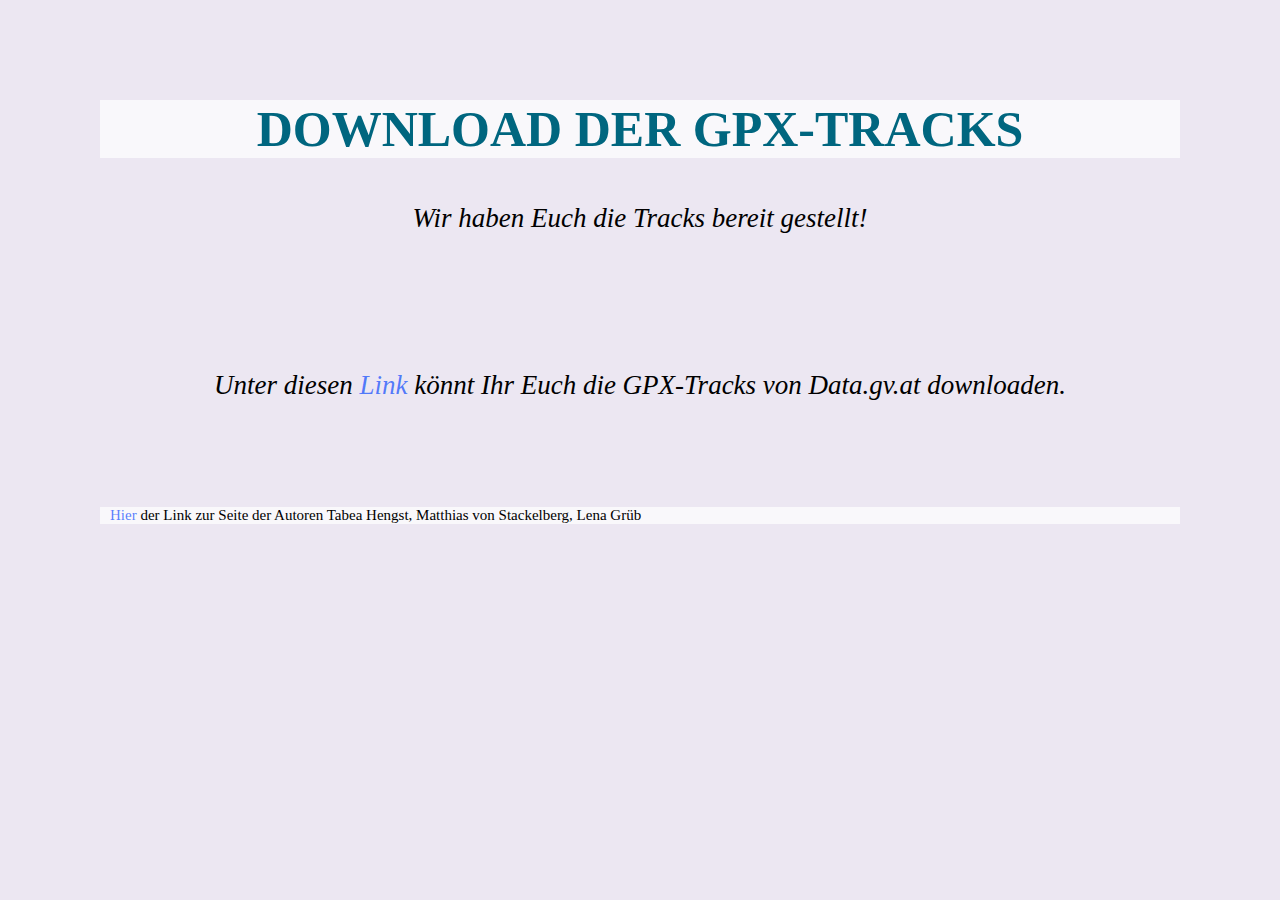
==== projekt/gpx.html @ 273b2e6f "link korrigiert Signed-off-by: Tabea Hengst <Tabea.Hengst@student.uibk.ac.at>" ====
<!DOCTYPE html>
<html>

<head>
    <meta charset="UTF-8">
    <meta name="viewport" content="width=device-width, initial-scale=1.0, maximum-scale=1.0, user-scalable=no" />

    <title>Downloadbereich</title>
	
	<script src="bikedata/Guffertrunde.js"></script>
	<link rel="stylesheet" href="styles.css" />
	
</head>


<body>



<h1>Download der GPX-Tracks</h1>
<h5>Wir haben Euch die Tracks bereit gestellt!</h5>


		<!-- 
		<a href="C:/Users/csav1044/Desktop/projekt10/bikedata/Karwendel.gpx">Karwendel</a> <br></br>
		<a href="C:/Users/csav1044/Desktop/projekt10/bikedata/Pillerseetal.gpx">Pillersee</a><br></br>
		<a href="C:/Users/csav1044/Desktop/projekt10/bikedata/MariaWaldrast.gpx">Maria Waldrast</a> <br></br>
		<a href="C:/Users/csav1044/Desktop/projekt10/bikedata/Kaiserwinkl.gpx">Kaiserwinkl</a> <br></br>
		<a href="C:/Users/csav1044/Desktop/projekt10/bikedata/HoheSalve.gpx">Hohe Salve</a> <br></br>
		<a href="C:/Users/csav1044/Desktop/projekt10/bikedata/Marienbergjoch.gpx">Marienbergjoch</a> <br></br>
		<a href="C:/Users/csav1044/Desktop/projekt10/bikedata/Guffertrunde.gpx">Guffertrunde</a> <br></br>
		<a href="C:/Users/csav1044/Desktop/projekt10/bikedata/VorderesOetztal.gpx">Vorderes Ötztal</a> <br></br>
		-->



<br></br>
<p><h5>Unter diesen <a href="https://www.data.gv.at/katalog/dataset/land-tirol_biketrailtirol/resource/503a1dab-3436-4d39-8db7-c6792547335e"> Link </a> könnt Ihr Euch die GPX-Tracks von Data.gv.at downloaden.</h5>
</p>

<br></br>

 <p class="author"><a href="https://mountainbikentirol.github.io/projekt/">Hier </a> der Link zur Seite der Autoren Tabea Hengst, Matthias von Stackelberg, Lena Grüb</p>
	

  

</body>

</html>
---- projekt/styles.css ----
/*
 * 
 * Stylesheet für Mountainbike-Routen in Tirol
 * 
 */

 
 
body {
	background-color: #ece7f2;
	font-family: Anthology;
	font-weight: 100;
	margin: 100px;
	max-width: center;
	font-size: 20px;
	
	
    
}
/* links */
a:link, a:visited, a:hover {
	color: rgba(11, 73, 253, 0.7);
	font-weight:normal;
	text-decoration: none;
}


/* Haupttitel im weissen Balken*/
h1 {
	background-color: rgba(255, 255, 255, 0.7);
	font-family: Anthology SG Bold;
	text-align: center;
	color: #00667F;
	font-size: 50px;
	text-transform: uppercase;  
}


/* Untertitel */
h2 {
	font-family: Anthology SG Bold;
	text-align: left;
	color: #00667F;
	font-size: 25px;  
}

/*Kurzbeschreibung Kursiv*/
h5 {
	font-family: Anthology;
	text-align: center;
	font-size: 27px;
	font-weight:normal;
	font-style:italic;
}

/*Absatz mit Tourenbeschreibung in Blocksatz */
div div {
	text-align: justify;
}


/* Karte */
#map {
			
	width: center;
	height: 500px;
	border: 1px solid black;
}

/*Tabellen*/
table {
	border-collapse: collapse;
	width:100%;
	table-layout: fixed;
	text-align: center;
	font-size: 20px;
}

table.vorstellung {
	 border="0"
}
img.kreis {
     border-radius: 50%;
	 max-width: 400px;
	 
	}


/* 
FALLS WIR NOCH BILDER EINFÜGEN!!!!!!!!
Bilder mit Bildunterschriften 
figure {
	display: block;
	margin: auto; 
	text-align: center;
	
    
}
figure img {
    display: inline;
	margin: 0; 
	width: 80%;
	
}
figure figcaption {
    font-size: 15px;
	text-align: center;
	color: rgba(255, 255, 255, 0.7); 
    
}*/



/* Autor */
p.author {
	background-color: rgba(255, 255, 255, 0.7);
	color: black;
	font-size: 15px;
	text-align: block;
	padding: 0 10px;
    
}
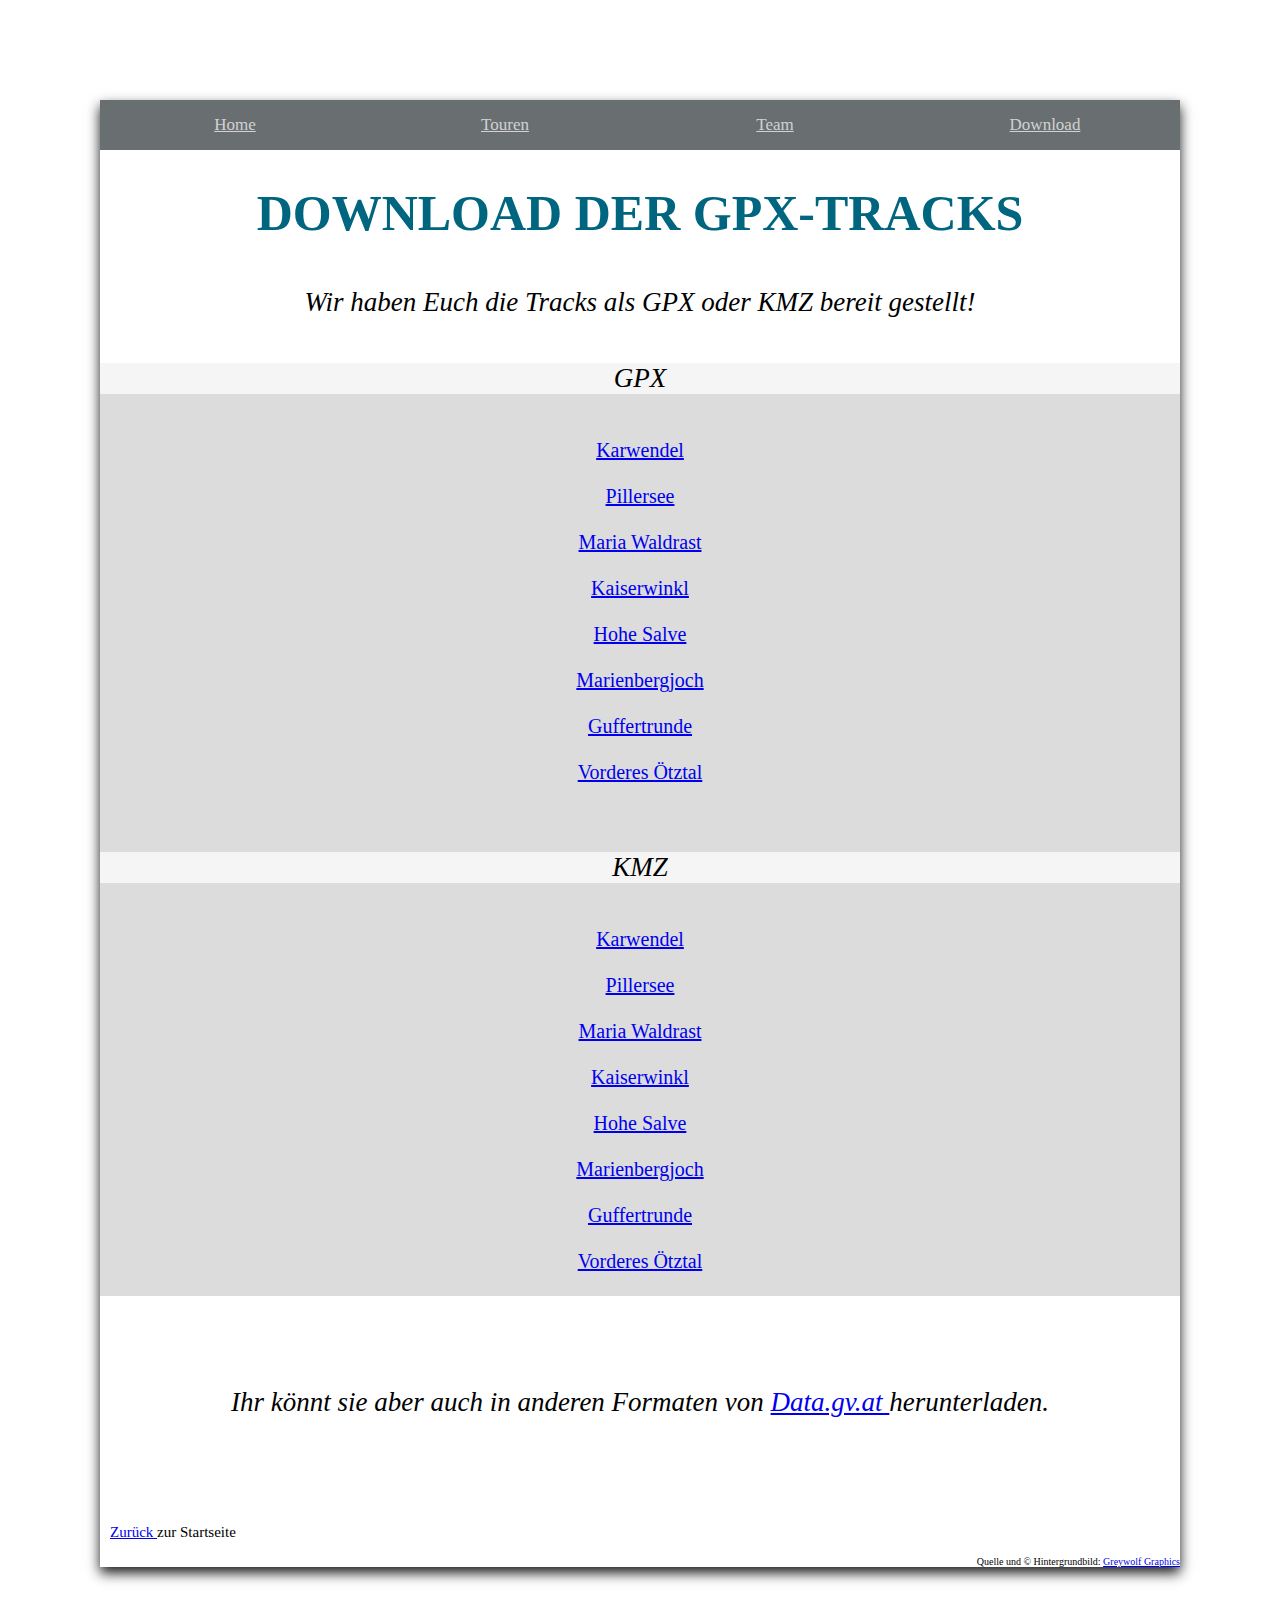
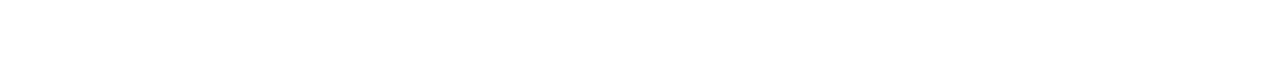
==== commit 1c844c71: "Add files via upload" ====
--- a/projekt/gpx.html
+++ b/projekt/gpx.html
@@ -1,50 +1,80 @@
-<!DOCTYPE html>
-<html>
-
-<head>
-    <meta charset="UTF-8">
-    <meta name="viewport" content="width=device-width, initial-scale=1.0, maximum-scale=1.0, user-scalable=no" />
-
-    <title>Downloadbereich</title>
-	
-	<script src="bikedata/Guffertrunde.js"></script>
-	<link rel="stylesheet" href="styles.css" />
-	
-</head>
-
-
-<body>
-
-
-
-<h1>Download der GPX-Tracks</h1>
-<h5>Wir haben Euch die Tracks bereit gestellt!</h5>
-
-
-		<!-- 
-		<a href="C:/Users/csav1044/Desktop/projekt10/bikedata/Karwendel.gpx">Karwendel</a> <br></br>
-		<a href="C:/Users/csav1044/Desktop/projekt10/bikedata/Pillerseetal.gpx">Pillersee</a><br></br>
-		<a href="C:/Users/csav1044/Desktop/projekt10/bikedata/MariaWaldrast.gpx">Maria Waldrast</a> <br></br>
-		<a href="C:/Users/csav1044/Desktop/projekt10/bikedata/Kaiserwinkl.gpx">Kaiserwinkl</a> <br></br>
-		<a href="C:/Users/csav1044/Desktop/projekt10/bikedata/HoheSalve.gpx">Hohe Salve</a> <br></br>
-		<a href="C:/Users/csav1044/Desktop/projekt10/bikedata/Marienbergjoch.gpx">Marienbergjoch</a> <br></br>
-		<a href="C:/Users/csav1044/Desktop/projekt10/bikedata/Guffertrunde.gpx">Guffertrunde</a> <br></br>
-		<a href="C:/Users/csav1044/Desktop/projekt10/bikedata/VorderesOetztal.gpx">Vorderes Ötztal</a> <br></br>
-		-->
-
-
-
-<br></br>
-<p><h5>Unter diesen <a href="https://www.data.gv.at/katalog/dataset/land-tirol_biketrailtirol/resource/503a1dab-3436-4d39-8db7-c6792547335e"> Link </a> könnt Ihr Euch die GPX-Tracks von Data.gv.at downloaden.</h5>
-</p>
-
-<br></br>
-
- <p class="author"><a href="https://mountainbikentirol.github.io/projekt/">Hier </a> der Link zur Seite der Autoren Tabea Hengst, Matthias von Stackelberg, Lena Grüb</p>
-	
-
-  
-
-</body>
-
-</html>
+<!DOCTYPE html>
+<html>
+
+<head>
+    <meta charset="UTF-8">
+    <meta name="viewport" content="width=device-width, initial-scale=1.0, maximum-scale=1.0, user-scalable=no" />
+
+    <title>Downloadbereich</title>
+	
+	<script src="bikedata/Guffertrunde.js"></script>
+	<link rel="stylesheet" href="styles.css" />
+	
+</head>
+
+
+<body>
+
+	
+<div class="topnav" id="myTopnav">
+  <a href="index.html">Home</a>
+  <a href="touren.html">Touren</a>
+  <a href="team.html">Team</a>
+  <a href="gpx.html">Download</a>
+</div>
+	
+	
+
+<h1>Download der GPX-Tracks</h1>
+<h5>Wir haben Euch die Tracks als GPX oder KMZ bereit gestellt!</h5>
+
+<div id=downloads>
+		
+		<H5> GPX </h5> 
+		<a href="bikedata/Karwendel.gpx" download=>Karwendel</a><br></br>
+		<a href="bikedata/Pillerseetal.gpx" download=>Pillersee</a><br></br>
+		<a href="bikedata/MariaWaldrast.gpx" download=>Maria Waldrast</a> <br></br>
+		<a href="bikedata/Kaiserwinkl.gpx" download=>Kaiserwinkl</a> <br></br>
+		<a href="bikedata/HoheSalve.gpx" download=>Hohe Salve</a> <br></br>
+		<a href="bikedata/Marienbergjoch.gpx" download=>Marienbergjoch</a> <br></br>
+		<a href="bikedata/Guffertrunde.gpx" download=>Guffertrunde</a> <br></br>
+		<a href="bikedata/VorderesOetztal.gpx" download=>Vorderes Ötztal</a> <br></br>
+	
+	
+		<H5> KMZ </h5> 
+		<a href="bikedata/Karwendel.kmz" download=>Karwendel</a><br></br>
+		<a href="bikedata/Pillerseetal.kmz" download=>Pillersee</a><br></br>
+		<a href="bikedata/MariaWaldrast.kmz" download=>Maria Waldrast</a> <br></br>
+		<a href="bikedata/Kaiserwinkl.kmz" download=>Kaiserwinkl</a> <br></br>
+		<a href="bikedata/HoheSalve.kmz" download=>Hohe Salve</a> <br></br>
+		<a href="bikedata/Marienbergjoch.kmz" download=>Marienbergjoch</a> <br></br>
+		<a href="bikedata/Guffertrunde.kmz" download=>Guffertrunde</a> <br></br>
+		<a href="bikedata/VorderesOetztal.kmz" download=>Vorderes Ötztal</a> <br></br>
+	
+</div>	
+
+
+
+		
+		
+<br></br>
+
+
+<p><h5> Ihr könnt sie aber auch in anderen Formaten von <a href="https://www.data.gv.at/katalog/dataset/land-tirol_biketrailtirol/resource/503a1dab-3436-4d39-8db7-c6792547335e"> Data.gv.at </a> herunterladen.</h5>
+</p>
+
+
+<br></br>
+
+
+
+
+ 	<p class="author"><a href="https://mountainbikentirol.github.io/projekt/">Zurück </a> zur Startseite</p>
+	
+
+  
+<div id= hintergrundquelle>Quelle und © Hintergrundbild: <a href=http://greywolf-graphics.com/images/mountain-biking-wallpaper/mountain-biking-wallpaper-34.jpg">Greywolf Graphics</a></div>
+
+</body>
+
+</html>
--- a/projekt/styles.css
+++ b/projekt/styles.css
@@ -1,126 +1,238 @@
-/*
- * 
- * Stylesheet für Mountainbike-Routen in Tirol
- * 
- */
-
- 
- 
-body {
-	background-color: #ece7f2;
-	font-family: Anthology;
-	font-weight: 100;
-	margin: 100px;
-	max-width: center;
-	font-size: 20px;
-	
-	
-    
-}
-/* links */
-a:link, a:visited, a:hover {
-	color: rgba(11, 73, 253, 0.7);
-	font-weight:normal;
-	text-decoration: none;
-}
-
-
-/* Haupttitel im weissen Balken*/
-h1 {
-	background-color: rgba(255, 255, 255, 0.7);
-	font-family: Anthology SG Bold;
-	text-align: center;
-	color: #00667F;
-	font-size: 50px;
-	text-transform: uppercase;  
-}
-
-
-/* Untertitel */
-h2 {
-	font-family: Anthology SG Bold;
-	text-align: left;
-	color: #00667F;
-	font-size: 25px;  
-}
-
-/*Kurzbeschreibung Kursiv*/
-h5 {
-	font-family: Anthology;
-	text-align: center;
-	font-size: 27px;
-	font-weight:normal;
-	font-style:italic;
-}
-
-/*Absatz mit Tourenbeschreibung in Blocksatz */
-div div {
-	text-align: justify;
-}
-
-
-/* Karte */
-#map {
-			
-	width: center;
-	height: 500px;
-	border: 1px solid black;
-}
-
-/*Tabellen*/
-table {
-	border-collapse: collapse;
-	width:100%;
-	table-layout: fixed;
-	text-align: center;
-	font-size: 20px;
-}
-
-table.vorstellung {
-	 border="0"
-}
-img.kreis {
-     border-radius: 50%;
-	 max-width: 400px;
-	 
-	}
-
-
-/* 
-FALLS WIR NOCH BILDER EINFÜGEN!!!!!!!!
-Bilder mit Bildunterschriften 
-figure {
-	display: block;
-	margin: auto; 
-	text-align: center;
-	
-    
-}
-figure img {
-    display: inline;
-	margin: 0; 
-	width: 80%;
-	
-}
-figure figcaption {
-    font-size: 15px;
-	text-align: center;
-	color: rgba(255, 255, 255, 0.7); 
-    
-}*/
-
-
-
-/* Autor */
-p.author {
-	background-color: rgba(255, 255, 255, 0.7);
-	color: black;
-	font-size: 15px;
-	text-align: block;
-	padding: 0 10px;
-    
-}
-
-
-
-   
+/*
+ * 
+ * Stylesheet für Mountainbike-Routen in Tirol
+ * 
+ *
+ * Link Hintergrrundbild: http://greywolf-graphics.com/images/mountain-biking-wallpaper/mountain-biking-wallpaper-34.jpg
+ * Copyright Greywolf Graphics
+ */ 
+
+ 
+ 
+ 
+/*
+.parallax {
+  
+    background-image: url("bilder/background.jpg");
+
+   
+    min-height: 500px; 
+
+   
+    background-attachment: fixed;
+    background-position: center;
+    background-repeat: no-repeat;
+    background-size: cover;
+}
+
+
+	background: url("bilder/background.jpg");
+	background-size: 2800px 1872px;
+	background-position: left top;
+	background-attachment: fixed;
+
+ */
+html { 
+  background: url("bilder/background.jpg") no-repeat center center fixed; 
+  -webkit-background-size: cover;
+  -moz-background-size: cover;
+  -o-background-size: cover;
+  background-size: cover;
+}
+ 
+ 
+body {
+
+	font-family: Anthology;
+	font-weight: 100;
+	margin: 100px;
+	max-width: center;
+	font-size: 20px;
+	box-shadow: 0 6px 12px 0 rgba(0, 0, 0, 0.9);
+	background-color: rgba(255, 255, 255, 0.5);
+    
+}
+
+/* Topnavigation */
+.topnav {
+    background-color: rgba(41, 49, 51, 0.7);
+	
+    overflow: hidden;
+}
+
+/* links in der Topnavigation */
+.topnav a {
+    float: left;
+    display: block;
+    color: rgba(255, 255, 255, 0.7);
+    text-align: center;
+    padding: 15px 0%;
+	width: 25%;
+    font-family: Anthology SG Bold;
+    font-size: 17px;
+}
+
+/* Farbwechsel der Links beim darüberfahren */
+.topnav a:hover {
+    background-color: #ddd;
+    color: black;
+}
+
+/* Add a color to the active/current link */
+.topnav a.active {
+    background-color: #4CAF50;
+    color: white;
+}
+
+
+
+/* links */
+.topnav , a:visited, a:hover {
+	
+	font-weight:normal;
+	text-decoration: none;
+}
+
+
+/* Haupttitel im weissen Balken*/
+h1 {
+	background-color: rgba(255, 255, 255, 0.7);
+	font-family: Anthology SG Bold;
+	text-align: center;
+	color: #00667F;
+	font-size: 50px;
+	text-transform: uppercase;  
+}
+
+
+/* Untertitel */
+h2 {
+	font-family: Anthology SG Bold;
+	text-align: left;
+	color: #00667F;
+	font-size: 25px;  
+	padding-left: 10px;
+	background-color: rgba(255, 255, 255, 0.7);
+}
+
+/*Kurzbeschreibung Kursiv*/
+h5 {
+	background-color: rgba(255, 255, 255, 0.7);
+	font-family: Anthology;
+	text-align: center;
+	font-size: 27px;
+	font-weight:normal;
+	font-style:italic;
+	padding: 0px 20px;
+}
+
+/*Absatz mit Tourenbeschreibung in Blocksatz */
+#Tourenbeschreibung {
+	text-align: justify;
+	padding: 10px 50px;
+	background-color: rgba(255, 255, 255, 0.7);
+}
+
+
+/* Karte */
+#map {
+			
+	width: center;
+	height: 500px;
+	border: 1px solid black;
+}
+
+/* Dropdown selector*/
+#gpx {
+	background-color: rgba(41, 49, 51, 0.8);
+    color: white;
+    padding: 16px;
+    font-size: 16px;
+    border: none;
+    cursor: pointer;
+	
+}
+
+
+
+/*Tabellen*/
+table {
+	border-collapse: collapse;
+	width:100%;
+	table-layout: fixed;
+	text-align: center;
+	font-size: 20px;
+	background-color: rgba(255, 255, 255, 0.7);
+}
+
+table.vorstellung {
+	 border="0"
+}
+img.kreis {
+     border-radius: 50%;
+	 max-width: 200px;
+	 
+	}
+
+em,#Quelle {
+	padding-left: 10px; 
+}
+
+#downloads{
+	background-color: rgba(205, 205, 205, 0.7);
+	text-align: center
+}
+
+#hintergrundquelle{
+	font-size: 10px;
+	text-align: right;
+}
+
+img.Bild {
+    width: 500px;
+	float: right;
+   padding:20px;
+   border:15px; 
+  
+   background-color:rgba(255, 255, 255, 0.7);
+}
+
+
+/* 
+FALLS WIR NOCH BILDER EINFÜGEN!!!!!!!!
+Bilder mit Bildunterschriften 
+figure {
+	display: block;
+	margin: auto; 
+	text-align: center;
+	
+    
+}
+figure img {
+    display: inline;
+	margin: 0; 
+	width: 80%;
+	
+}
+figure figcaption {
+    font-size: 15px;
+	text-align: center;
+	color: rgba(255, 255, 255, 0.7); 
+    
+}*/
+
+
+
+/* Autor */
+p.author {
+	background-color: rgba(255, 255, 255, 0.7);
+	color: black;
+	font-size: 15px;
+	text-align: block;
+	padding: 0 10px;
+    
+}
+
+
+
+   
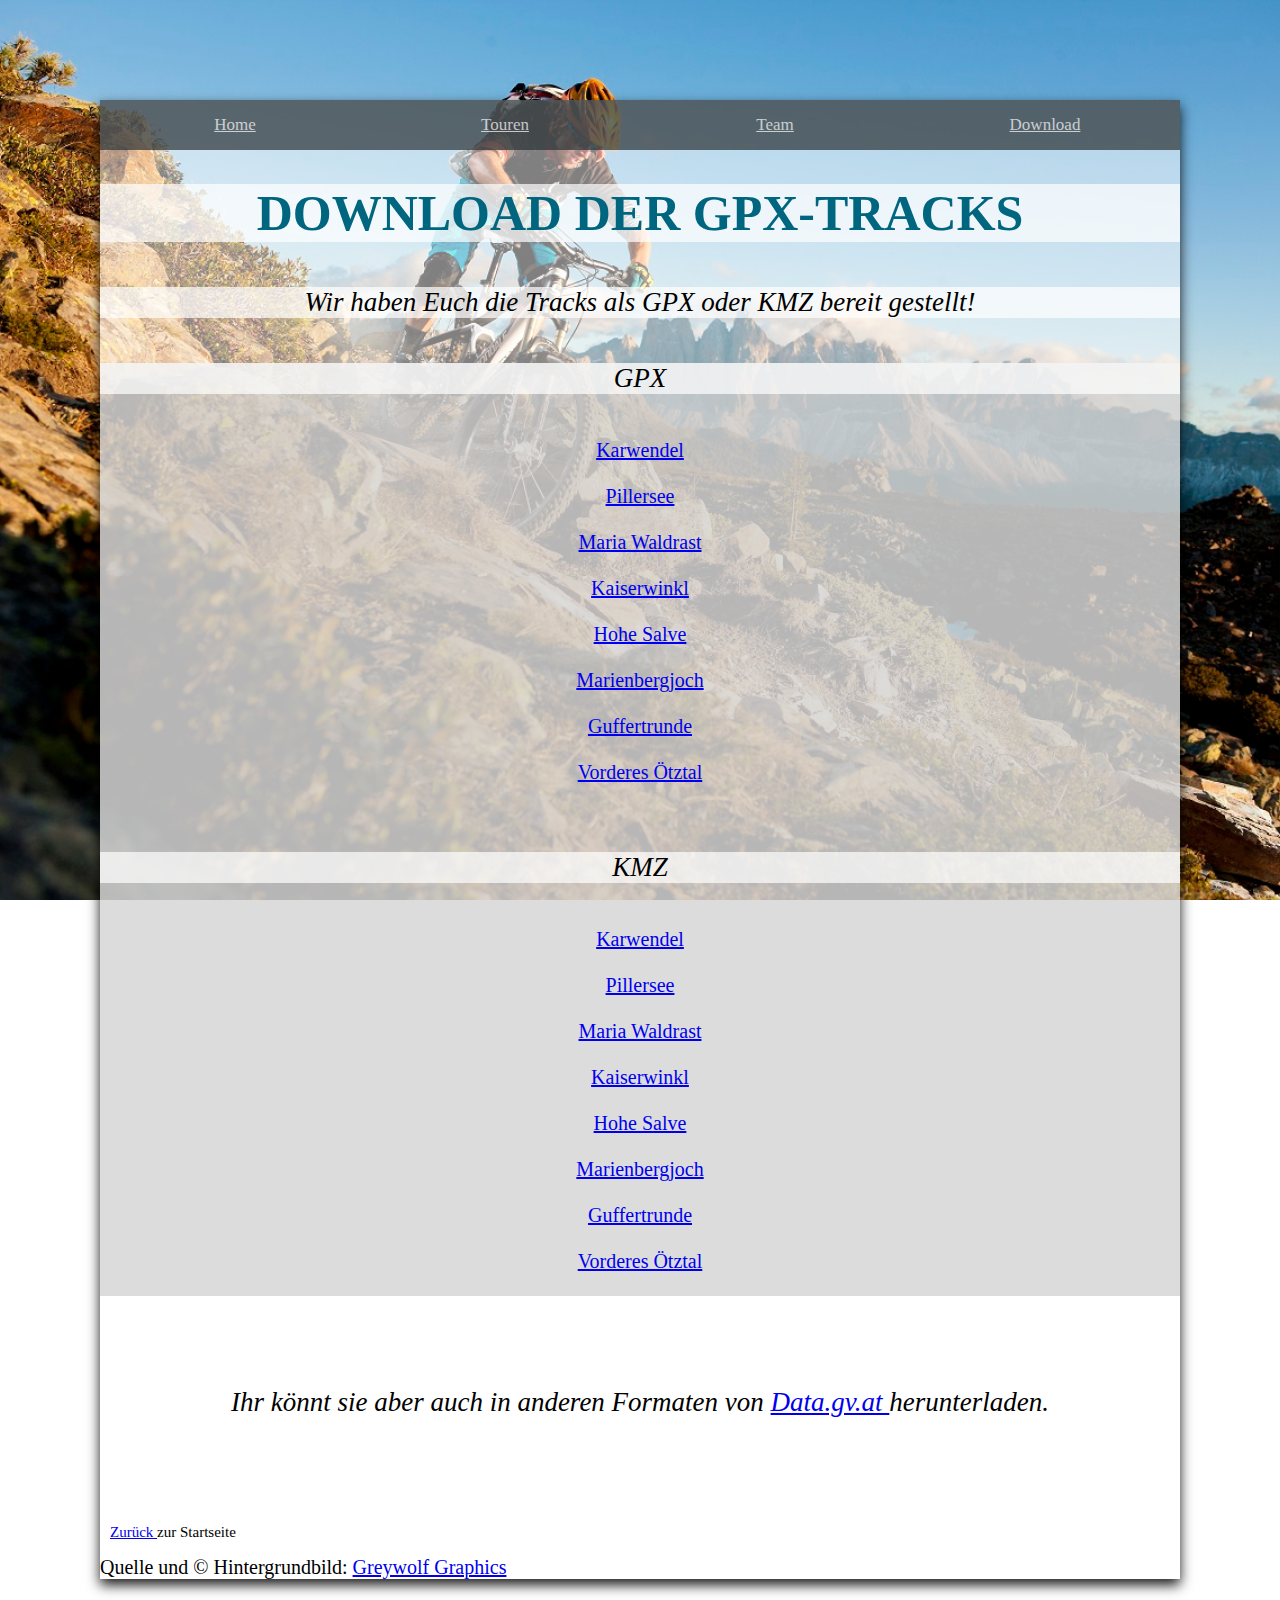
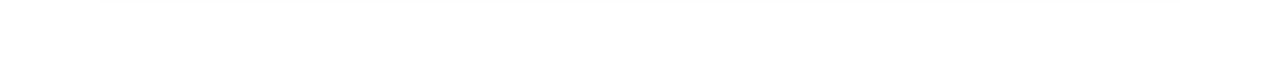
==== commit e701157a: "Add files via upload" ====
--- a/projekt/gpx.html
+++ b/projekt/gpx.html
@@ -6,75 +6,77 @@
     <meta name="viewport" content="width=device-width, initial-scale=1.0, maximum-scale=1.0, user-scalable=no" />
 
     <title>Downloadbereich</title>
-	
-	<script src="bikedata/Guffertrunde.js"></script>
-	<link rel="stylesheet" href="styles.css" />
-	
+
+    
+    <link rel="stylesheet" href="styles.css" />
+
 </head>
 
 
 <body>
 
-	
-<div class="topnav" id="myTopnav">
-  <a href="index.html">Home</a>
-  <a href="touren.html">Touren</a>
-  <a href="team.html">Team</a>
-  <a href="gpx.html">Download</a>
-</div>
-	
-	
 
-<h1>Download der GPX-Tracks</h1>
-<h5>Wir haben Euch die Tracks als GPX oder KMZ bereit gestellt!</h5>
-
-<div id=downloads>
-		
-		<H5> GPX </h5> 
-		<a href="bikedata/Karwendel.gpx" download=>Karwendel</a><br></br>
-		<a href="bikedata/Pillerseetal.gpx" download=>Pillersee</a><br></br>
-		<a href="bikedata/MariaWaldrast.gpx" download=>Maria Waldrast</a> <br></br>
-		<a href="bikedata/Kaiserwinkl.gpx" download=>Kaiserwinkl</a> <br></br>
-		<a href="bikedata/HoheSalve.gpx" download=>Hohe Salve</a> <br></br>
-		<a href="bikedata/Marienbergjoch.gpx" download=>Marienbergjoch</a> <br></br>
-		<a href="bikedata/Guffertrunde.gpx" download=>Guffertrunde</a> <br></br>
-		<a href="bikedata/VorderesOetztal.gpx" download=>Vorderes Ötztal</a> <br></br>
-	
-	
-		<H5> KMZ </h5> 
-		<a href="bikedata/Karwendel.kmz" download=>Karwendel</a><br></br>
-		<a href="bikedata/Pillerseetal.kmz" download=>Pillersee</a><br></br>
-		<a href="bikedata/MariaWaldrast.kmz" download=>Maria Waldrast</a> <br></br>
-		<a href="bikedata/Kaiserwinkl.kmz" download=>Kaiserwinkl</a> <br></br>
-		<a href="bikedata/HoheSalve.kmz" download=>Hohe Salve</a> <br></br>
-		<a href="bikedata/Marienbergjoch.kmz" download=>Marienbergjoch</a> <br></br>
-		<a href="bikedata/Guffertrunde.kmz" download=>Guffertrunde</a> <br></br>
-		<a href="bikedata/VorderesOetztal.kmz" download=>Vorderes Ötztal</a> <br></br>
-	
-</div>	
+    <div class="topnav" id="myTopnav">
+        <a href="index.html">Home</a>
+        <a href="touren.html">Touren</a>
+        <a href="team.html">Team</a>
+        <a href="gpx.html">Download</a>
+    </div>
 
 
 
-		
-		
-<br></br>
+    <h1>Download der GPX-Tracks</h1>
+    <h5>Wir haben Euch die Tracks als GPX oder KMZ bereit gestellt!</h5>
+
+    <div id=downloads>
+
+        <H5> GPX </h5>
+        <a href="bikedata/Karwendel.gpx" download=>Karwendel</a><br></br>
+        <a href="bikedata/Pillerseetal.gpx" download=>Pillersee</a><br></br>
+        <a href="bikedata/MariaWaldrast.gpx" download=>Maria Waldrast</a> <br></br>
+        <a href="bikedata/Kaiserwinkl.gpx" download=>Kaiserwinkl</a> <br></br>
+        <a href="bikedata/HoheSalve.gpx" download=>Hohe Salve</a> <br></br>
+        <a href="bikedata/Marienbergjoch.gpx" download=>Marienbergjoch</a> <br></br>
+        <a href="bikedata/Guffertrunde.gpx" download=>Guffertrunde</a> <br></br>
+        <a href="bikedata/VorderesOetztal.gpx" download=>Vorderes Ötztal</a> <br></br>
 
 
-<p><h5> Ihr könnt sie aber auch in anderen Formaten von <a href="https://www.data.gv.at/katalog/dataset/land-tirol_biketrailtirol/resource/503a1dab-3436-4d39-8db7-c6792547335e"> Data.gv.at </a> herunterladen.</h5>
-</p>
+        <H5> KMZ </h5>
+        <a href="bikedata/Karwendel.kmz" download=>Karwendel</a><br></br>
+        <a href="bikedata/Pillerseetal.kmz" download=>Pillersee</a><br></br>
+        <a href="bikedata/MariaWaldrast.kmz" download=>Maria Waldrast</a> <br></br>
+        <a href="bikedata/Kaiserwinkl.kmz" download=>Kaiserwinkl</a> <br></br>
+        <a href="bikedata/HoheSalve.kmz" download=>Hohe Salve</a> <br></br>
+        <a href="bikedata/Marienbergjoch.kmz" download=>Marienbergjoch</a> <br></br>
+        <a href="bikedata/Guffertrunde.kmz" download=>Guffertrunde</a> <br></br>
+        <a href="bikedata/VorderesOetztal.kmz" download=>Vorderes Ötztal</a> <br></br>
 
-
-<br></br>
+    </div>
 
 
 
 
- 	<p class="author"><a href="https://mountainbikentirol.github.io/projekt/">Zurück </a> zur Startseite</p>
-	
 
-  
-<div id= hintergrundquelle>Quelle und © Hintergrundbild: <a href=http://greywolf-graphics.com/images/mountain-biking-wallpaper/mountain-biking-wallpaper-34.jpg">Greywolf Graphics</a></div>
+    <br></br>
+
+
+    <p>
+        <h5> Ihr könnt sie aber auch in anderen Formaten von <a href="https://www.data.gv.at/katalog/dataset/land-tirol_biketrailtirol/resource/503a1dab-3436-4d39-8db7-c6792547335e"> Data.gv.at </a> herunterladen.</h5>
+    </p>
+
+
+    <br></br>
+
+
+
+
+    <p class="author"><a href="https://mountainbikentirol.github.io/projekt/">Zurück </a> zur Startseite</p>
+
+
+
+    <div id=h intergrundquelle>Quelle und © Hintergrundbild:
+        <a href=http://greywolf-graphics.com/images/mountain-biking-wallpaper/mountain-biking-wallpaper-34.jpg ">Greywolf Graphics</a></div>
 
 </body>
 
-</html>
+</html>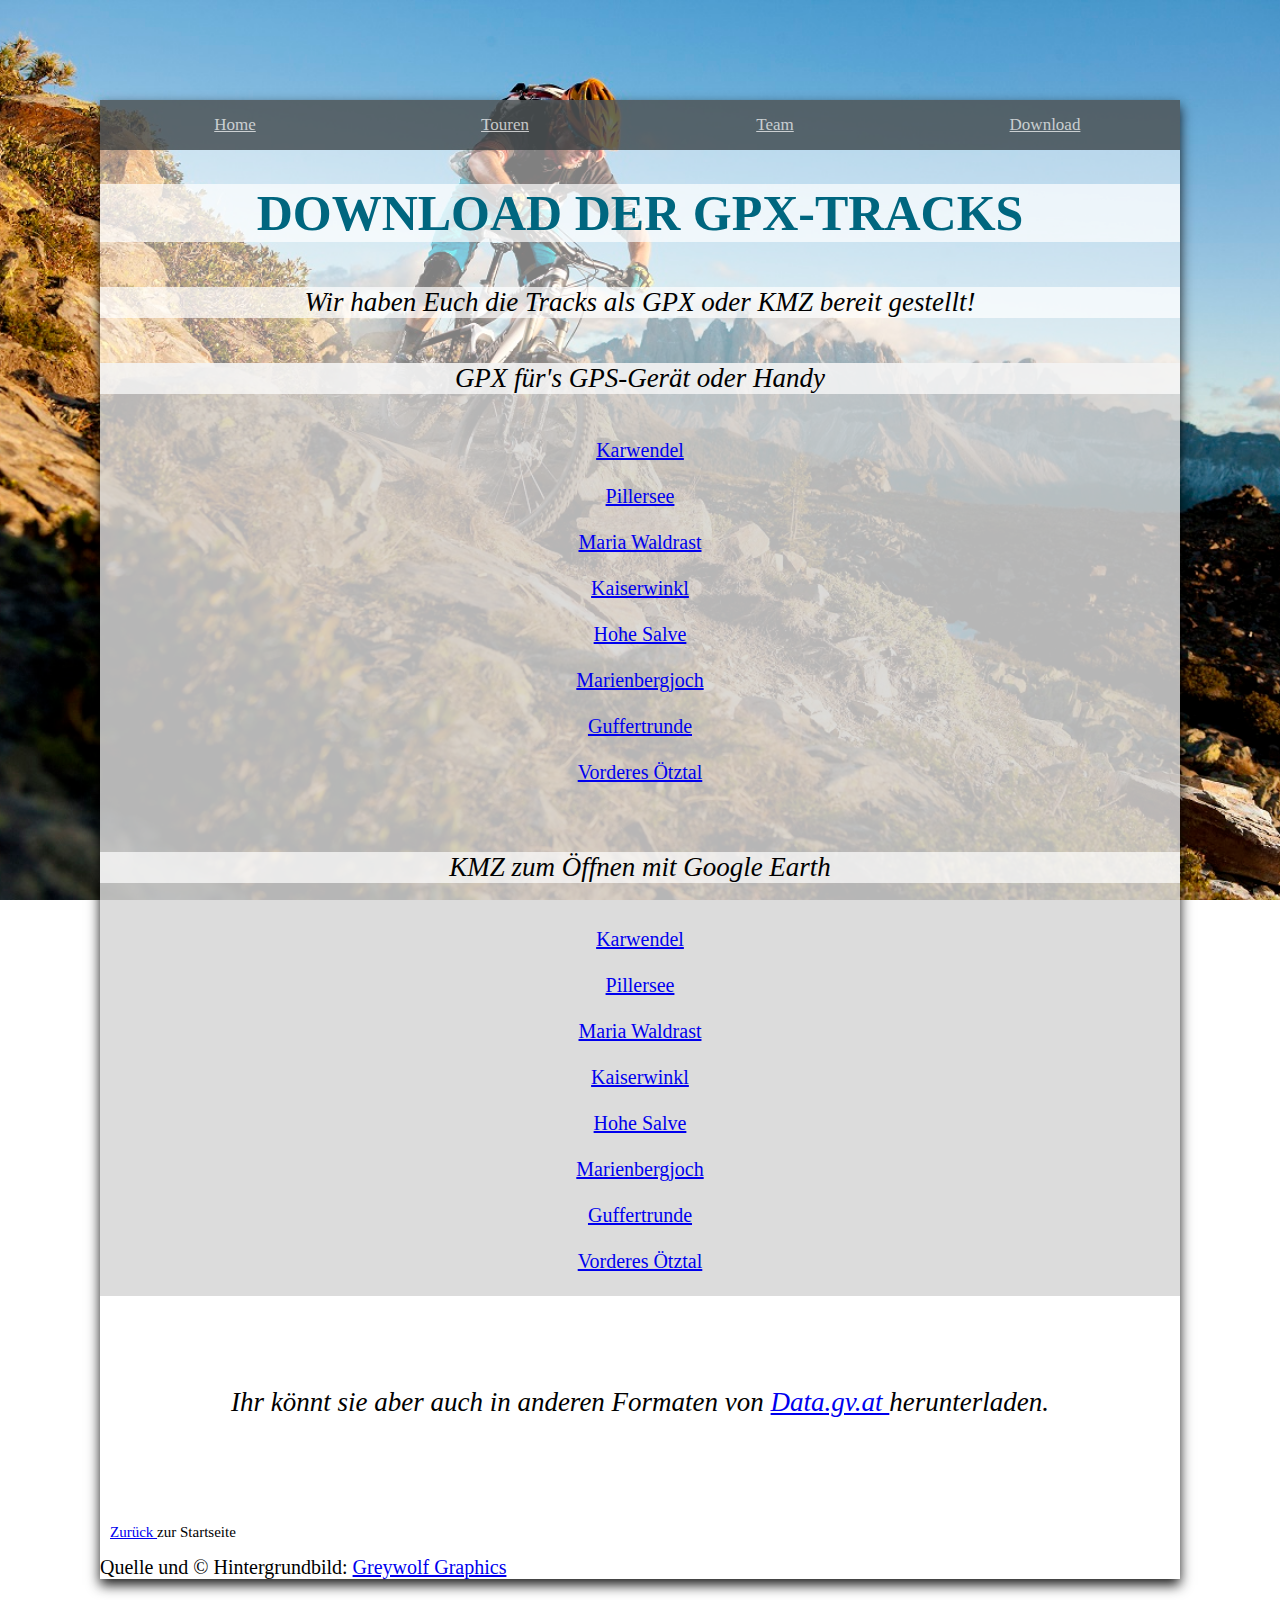
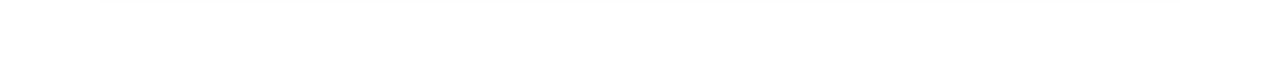
==== commit 9b762cf1: "Add files via upload" ====
--- a/projekt/gpx.html
+++ b/projekt/gpx.html
@@ -30,7 +30,7 @@
 
     <div id=downloads>
 
-        <H5> GPX </h5>
+        <H5> GPX für's GPS-Gerät oder Handy</h5>
         <a href="bikedata/Karwendel.gpx" download=>Karwendel</a><br></br>
         <a href="bikedata/Pillerseetal.gpx" download=>Pillersee</a><br></br>
         <a href="bikedata/MariaWaldrast.gpx" download=>Maria Waldrast</a> <br></br>
@@ -41,7 +41,7 @@
         <a href="bikedata/VorderesOetztal.gpx" download=>Vorderes Ötztal</a> <br></br>
 
 
-        <H5> KMZ </h5>
+        <H5> KMZ zum Öffnen mit Google Earth</h5>
         <a href="bikedata/Karwendel.kmz" download=>Karwendel</a><br></br>
         <a href="bikedata/Pillerseetal.kmz" download=>Pillersee</a><br></br>
         <a href="bikedata/MariaWaldrast.kmz" download=>Maria Waldrast</a> <br></br>
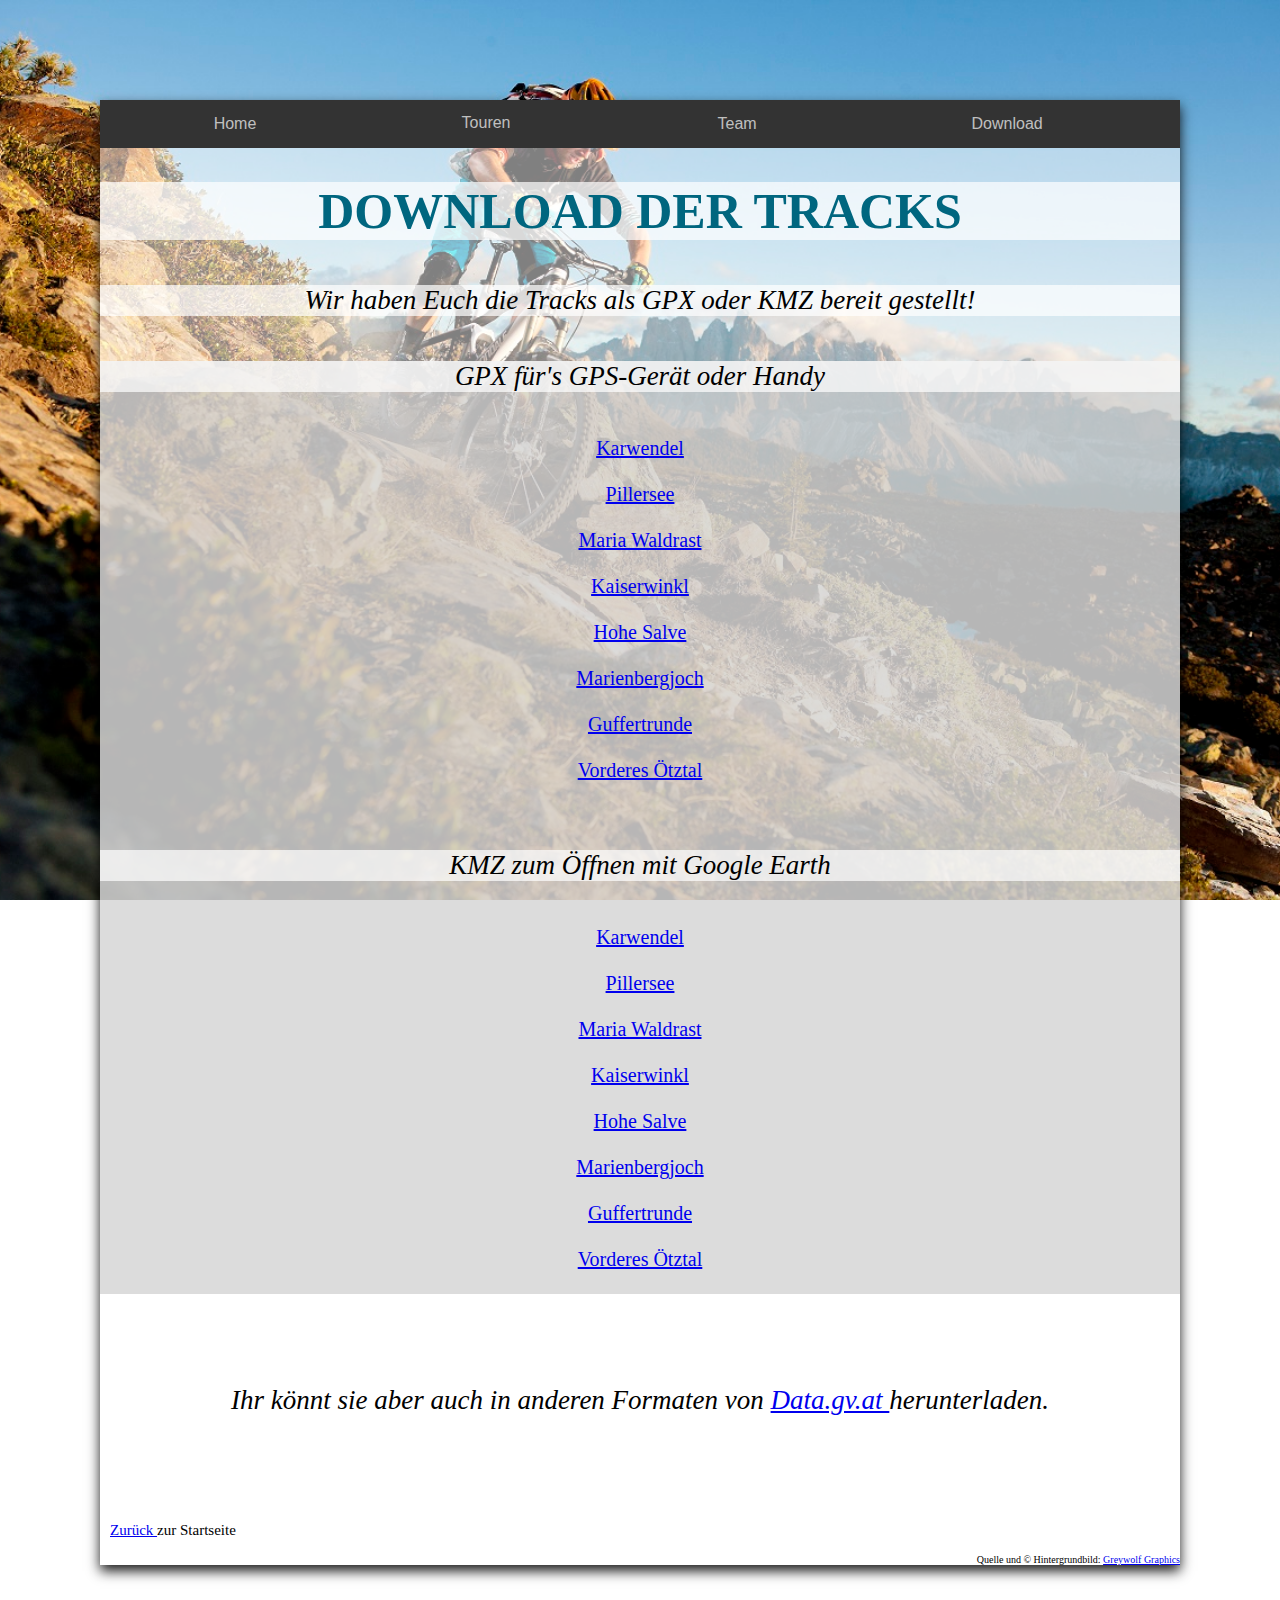
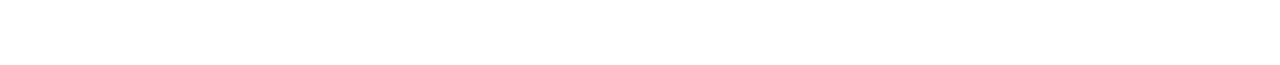
==== commit d4166d64: "Add files via upload" ====
--- a/projekt/gpx.html
+++ b/projekt/gpx.html
@@ -7,7 +7,7 @@
 
     <title>Downloadbereich</title>
 
-    
+
     <link rel="stylesheet" href="styles.css" />
 
 </head>
@@ -16,40 +16,53 @@
 <body>
 
 
-    <div class="topnav" id="myTopnav">
+    <div class="container">
         <a href="index.html">Home</a>
-        <a href="touren.html">Touren</a>
+
+        <div class="dropdown">
+            <button class="dropbtn">Touren</button>
+            <div class="dropdown-content">
+                <a href="touren.html?gpx=Karwendel.gpx">Karwendel</a>
+                <a href="touren.html?gpx=Pillerseetal.gpx">Pillerseetal</a>
+                <a href="touren.html?gpx=MariaWaldrast.gpx">Maria Waldrast</a>
+                <a href="touren.html?gpx=Kaiserwinkl.gpx">Kaiserwinkl</a>
+                <a href="touren.html?gpx=HoheSalve.gpx">Hohe Salve</a>
+                <a href="touren.html?gpx=Marienbergjoch.gpx">Marienbergjoch</a>
+                <a href="touren.html?gpx=Guffertrunde.gpx">Guffertrunde</a>
+                <a href="touren.html?gpx=VorderesOetztal.gpx">Vorderes Ötztal</a>
+            </div>
+
+        </div>
         <a href="team.html">Team</a>
         <a href="gpx.html">Download</a>
     </div>
 
 
-
-    <h1>Download der GPX-Tracks</h1>
+    <h1>Download der Tracks</h1>
     <h5>Wir haben Euch die Tracks als GPX oder KMZ bereit gestellt!</h5>
 
     <div id=downloads>
 
         <H5> GPX für's GPS-Gerät oder Handy</h5>
-        <a href="bikedata/Karwendel.gpx" download=>Karwendel</a><br></br>
-        <a href="bikedata/Pillerseetal.gpx" download=>Pillersee</a><br></br>
-        <a href="bikedata/MariaWaldrast.gpx" download=>Maria Waldrast</a> <br></br>
-        <a href="bikedata/Kaiserwinkl.gpx" download=>Kaiserwinkl</a> <br></br>
-        <a href="bikedata/HoheSalve.gpx" download=>Hohe Salve</a> <br></br>
-        <a href="bikedata/Marienbergjoch.gpx" download=>Marienbergjoch</a> <br></br>
-        <a href="bikedata/Guffertrunde.gpx" download=>Guffertrunde</a> <br></br>
-        <a href="bikedata/VorderesOetztal.gpx" download=>Vorderes Ötztal</a> <br></br>
+        <a href="bikedata/Karwendel.gpx" rel="nofollow" target="_blank" download=>Karwendel</a><br></br>
+        <a href="bikedata/Pillerseetal.gpx" rel="nofollow" target="_blank" download=>Pillersee</a><br></br>
+        <a href="bikedata/MariaWaldrast.gpx" rel="nofollow" target="_blank" download=>Maria Waldrast</a> <br></br>
+        <a href="bikedata/Kaiserwinkl.gpx" rel="nofollow" target="_blank" download=>Kaiserwinkl</a> <br></br>
+        <a href="bikedata/HoheSalve.gpx" rel="nofollow" target="_blank" download=>Hohe Salve</a> <br></br>
+        <a href="bikedata/Marienbergjoch.gpx" rel="nofollow" target="_blank" download=>Marienbergjoch</a> <br></br>
+        <a href="bikedata/Guffertrunde.gpx" rel="nofollow" target="_blank" download=>Guffertrunde</a> <br></br>
+        <a href="bikedata/VorderesOetztal.gpx" rel="nofollow" target="_blank" download=>Vorderes Ötztal</a> <br></br>
 
 
         <H5> KMZ zum Öffnen mit Google Earth</h5>
-        <a href="bikedata/Karwendel.kmz" download=>Karwendel</a><br></br>
-        <a href="bikedata/Pillerseetal.kmz" download=>Pillersee</a><br></br>
-        <a href="bikedata/MariaWaldrast.kmz" download=>Maria Waldrast</a> <br></br>
-        <a href="bikedata/Kaiserwinkl.kmz" download=>Kaiserwinkl</a> <br></br>
-        <a href="bikedata/HoheSalve.kmz" download=>Hohe Salve</a> <br></br>
-        <a href="bikedata/Marienbergjoch.kmz" download=>Marienbergjoch</a> <br></br>
-        <a href="bikedata/Guffertrunde.kmz" download=>Guffertrunde</a> <br></br>
-        <a href="bikedata/VorderesOetztal.kmz" download=>Vorderes Ötztal</a> <br></br>
+        <a href="bikedata/Karwendel.kmz" rel="nofollow" target="_blank" download=>Karwendel</a><br></br>
+        <a href="bikedata/Pillerseetal.kmz" rel="nofollow" target="_blank" download=>Pillersee</a><br></br>
+        <a href="bikedata/MariaWaldrast.kmz" rel="nofollow" target="_blank" download=>Maria Waldrast</a> <br></br>
+        <a href="bikedata/Kaiserwinkl.kmz" rel="nofollow" target="_blank" download=>Kaiserwinkl</a> <br></br>
+        <a href="bikedata/HoheSalve.kmz" rel="nofollow" target="_blank" download=>Hohe Salve</a> <br></br>
+        <a href="bikedata/Marienbergjoch.kmz" rel="nofollow" target="_blank" download=>Marienbergjoch</a> <br></br>
+        <a href="bikedata/Guffertrunde.kmz" rel="nofollow" target="_blank" download=>Guffertrunde</a> <br></br>
+        <a href="bikedata/VorderesOetztal.kmz" rel="nofollow" target="_blank" download=>Vorderes Ötztal</a> <br></br>
 
     </div>
 
@@ -74,7 +87,7 @@
 
 
 
-    <div id=h intergrundquelle>Quelle und © Hintergrundbild:
+    <div id=hintergrundquelle>Quelle und © Hintergrundbild:
         <a href=http://greywolf-graphics.com/images/mountain-biking-wallpaper/mountain-biking-wallpaper-34.jpg ">Greywolf Graphics</a></div>
 
 </body>
--- a/projekt/styles.css
+++ b/projekt/styles.css
@@ -10,34 +10,15 @@
  
  
  
-/*
-.parallax {
-  
-    background-image: url("bilder/background.jpg");
-
-   
-    min-height: 500px; 
-
-   
-    background-attachment: fixed;
-    background-position: center;
-    background-repeat: no-repeat;
-    background-size: cover;
-}
-
-
-	background: url("bilder/background.jpg");
-	background-size: 2800px 1872px;
-	background-position: left top;
-	background-attachment: fixed;
-
- */
+
+
+
 html { 
-  background: url("bilder/background.jpg") no-repeat center center fixed; 
-  -webkit-background-size: cover;
-  -moz-background-size: cover;
-  -o-background-size: cover;
-  background-size: cover;
+	background: url("bilder/background.jpg") no-repeat center center fixed; 
+	-webkit-background-size: cover;
+	-moz-background-size: cover;
+	-o-background-size: cover;
+	background-size: cover;
 }
  
  
@@ -53,45 +34,89 @@
     
 }
 
-/* Topnavigation */
-.topnav {
-    background-color: rgba(41, 49, 51, 0.7);
+
+
+/*Topnavigation mit Dropdown*/
+
+.container {
+    overflow: hidden;
+    background-color: #333;
+    font-family: Arial;
+}
+
+.container a {
+   
+    font-size: 16px;
+    color: white;
+    text-align: center;
+    
+    text-decoration: none;
 	
-    overflow: hidden;
-}
-
-/* links in der Topnavigation */
-.topnav a {
-    float: left;
+	float: left;
     display: block;
     color: rgba(255, 255, 255, 0.7);
     text-align: center;
     padding: 15px 0%;
 	width: 25%;
-    font-family: Anthology SG Bold;
-    font-size: 17px;
-}
-
-/* Farbwechsel der Links beim darüberfahren */
-.topnav a:hover {
+
+}
+
+.dropdown {
+    float: left;
+    overflow: hidden;
+	padding-right:7%;
+	padding-left:7%;
+	
+}
+
+.dropdown .dropbtn {
+    font-size: 16px;    
+    border: none;
+    outline: none;
+    color: rgba(255, 255, 255, 0.7);
+    padding: 14px 16px;
+    background-color: inherit;
+
+}
+
+.container a:hover, .dropdown:hover .dropbtn {
     background-color: #ddd;
     color: black;
-}
-
-/* Add a color to the active/current link */
-.topnav a.active {
-    background-color: #4CAF50;
-    color: white;
-}
-
-
-
-/* links */
-.topnav , a:visited, a:hover {
 	
-	font-weight:normal;
-	text-decoration: none;
-}
+}
+
+.dropdown-content {
+    display: none;
+    position: absolute;
+    background-color: #f9f9f9;
+    min-width: 160px;
+    box-shadow: 0px 8px 16px 0px rgba(0,0,0,0.2);
+    z-index: 1;
+}
+
+.dropdown-content a {
+    float: none;
+    color: black;
+    padding: 12px 16px;
+    text-decoration: none;
+    display: block;
+    text-align: left;
+	width: 80%;
+}
+
+.dropdown-content a:hover {
+    background-color: #ddd;
+	width:80%;
+}
+
+.dropdown:hover .dropdown-content {
+    display: block;
+}
+
+
+
+
+
 
 
 /* Haupttitel im weissen Balken*/
@@ -133,10 +158,8 @@
 	background-color: rgba(255, 255, 255, 0.7);
 }
 
-
 /* Karte */
 #map {
-			
 	width: center;
 	height: 500px;
 	border: 1px solid black;
@@ -150,12 +173,13 @@
     font-size: 16px;
     border: none;
     cursor: pointer;
-	
 }
 
 
 
 /*Tabellen*/
+
+
 table {
 	border-collapse: collapse;
 	width:100%;
@@ -171,7 +195,6 @@
 img.kreis {
      border-radius: 50%;
 	 max-width: 200px;
-	 
 	}
 
 em,#Quelle {
@@ -193,33 +216,8 @@
 	float: right;
    padding:20px;
    border:15px; 
-  
    background-color:rgba(255, 255, 255, 0.7);
 }
-
-
-/* 
-FALLS WIR NOCH BILDER EINFÜGEN!!!!!!!!
-Bilder mit Bildunterschriften 
-figure {
-	display: block;
-	margin: auto; 
-	text-align: center;
-	
-    
-}
-figure img {
-    display: inline;
-	margin: 0; 
-	width: 80%;
-	
-}
-figure figcaption {
-    font-size: 15px;
-	text-align: center;
-	color: rgba(255, 255, 255, 0.7); 
-    
-}*/
 
 
 
